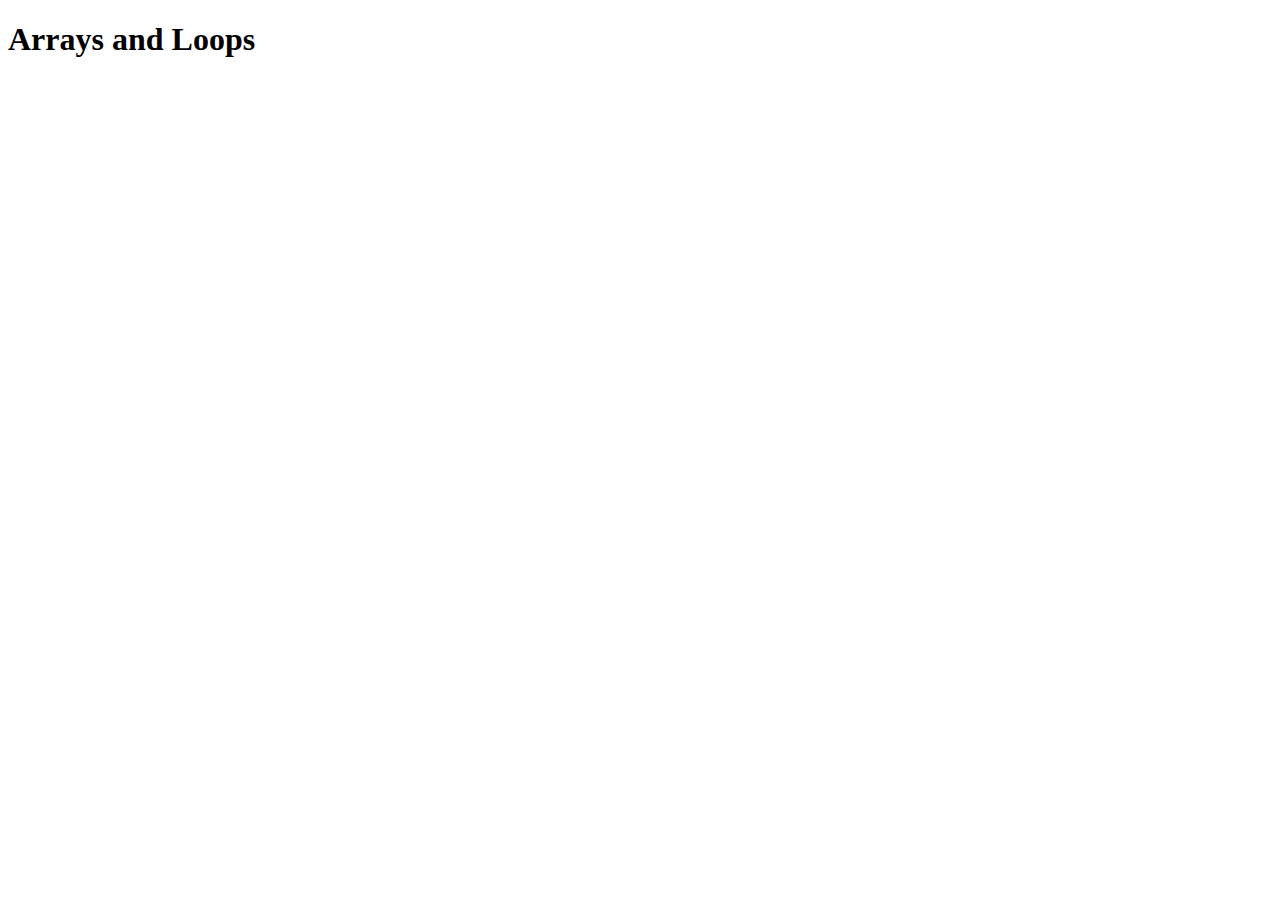
==== arrays_and_loops.html @ b017bcfa "add: example for array" ====
<!DOCTYPE html>
<html lang="en">

<head>
    <meta charset="UTF-8">
    <meta name="viewport" content="width=device-width, initial-scale=1.0">
    <title>Arrays and Loops</title>
    <script src="/js/arrays_and_loops.js"></script>
</head>

<body onload="initArray()">
    <h1>Arrays and Loops</h1>
</body>



</html>
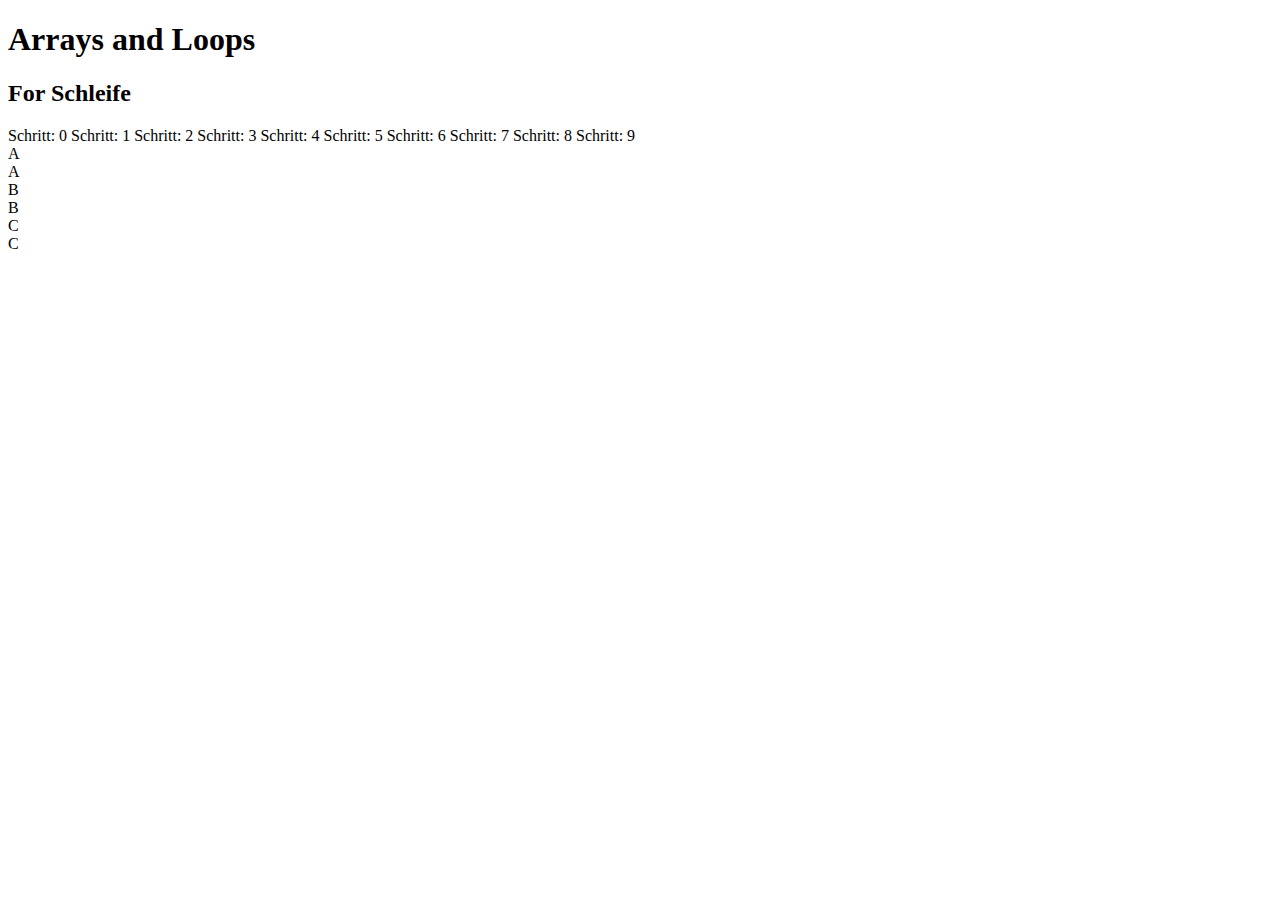
==== commit 01ac53b6: "add: example for loop + Array" ====
--- a/arrays_and_loops.html
+++ b/arrays_and_loops.html
@@ -5,11 +5,14 @@
     <meta charset="UTF-8">
     <meta name="viewport" content="width=device-width, initial-scale=1.0">
     <title>Arrays and Loops</title>
-    <script src="/js/arrays_and_loops.js"></script>
+    <script src="/js/arrays_and_loops.js" defer></script>
 </head>
 
 <body onload="initArray()">
     <h1>Arrays and Loops</h1>
+
+    <h2>For Schleife</h2>
+    <div id="myContent"></div>
 </body>
 
 
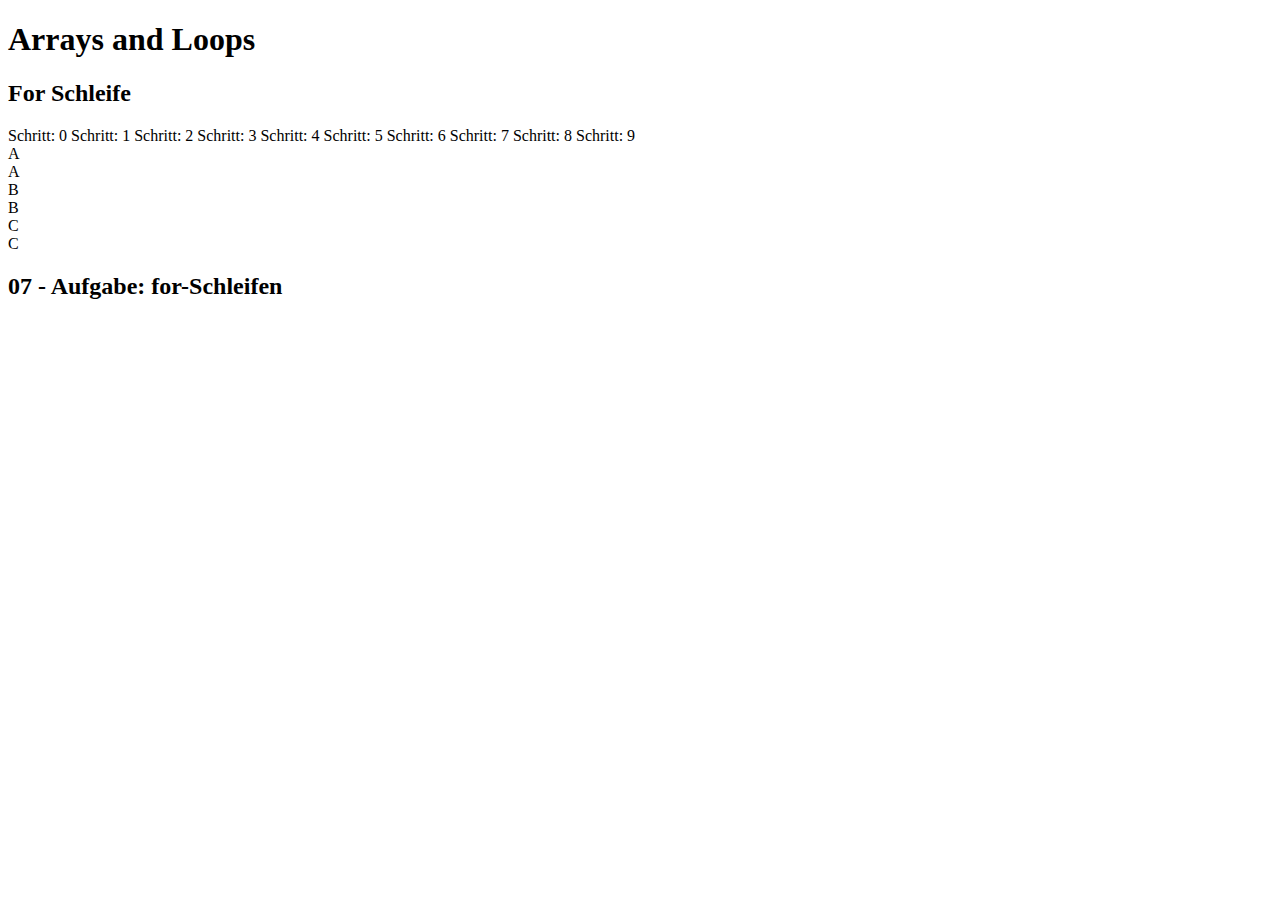
==== commit 86f2a2dd: "add: tasks for schleife 1+2" ====
--- a/arrays_and_loops.html
+++ b/arrays_and_loops.html
@@ -13,6 +13,10 @@
 
     <h2>For Schleife</h2>
     <div id="myContent"></div>
+
+    <h2>07 - Aufgabe: for-Schleifen</h2>
+
+
 </body>
 
 
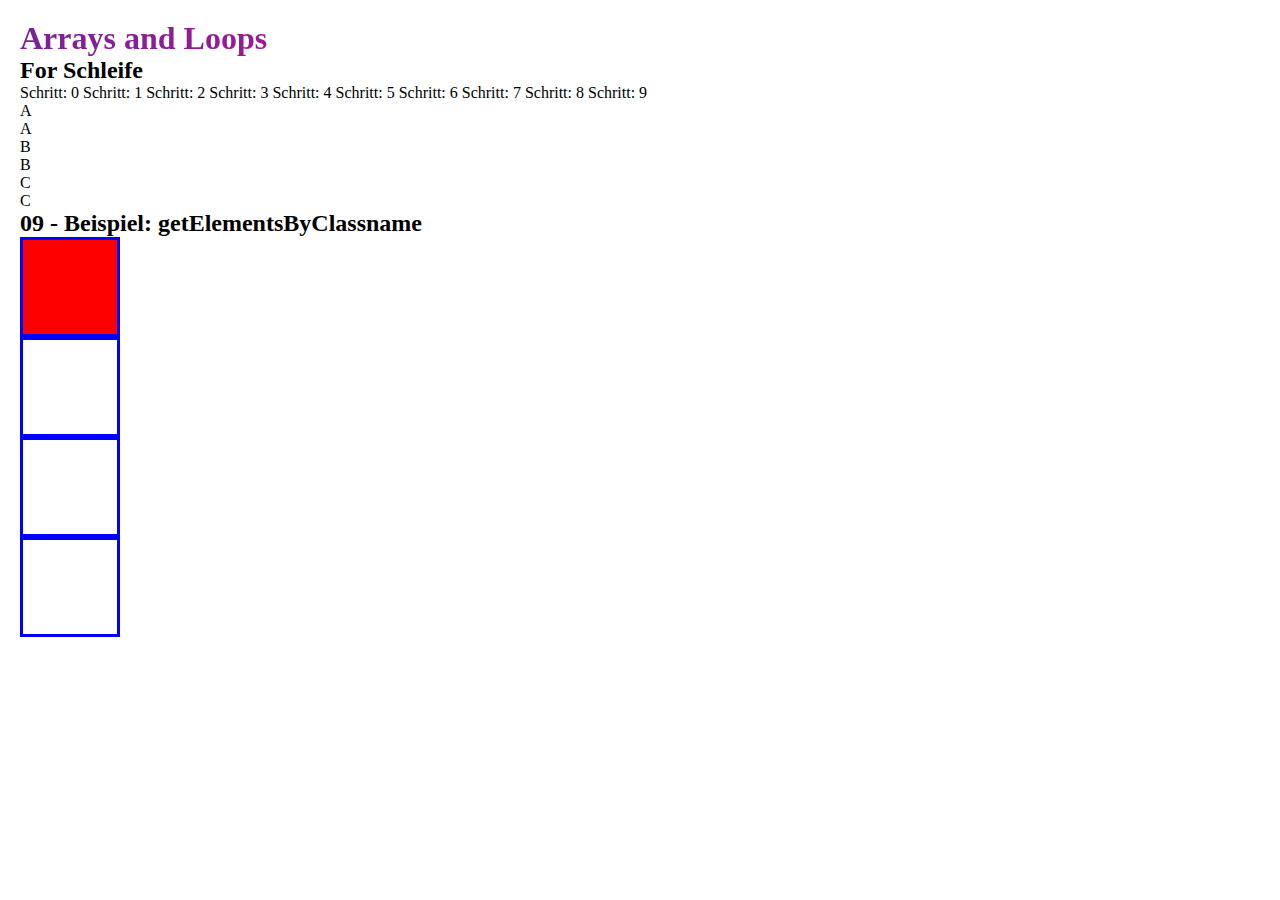
==== commit 23fc133c: "add: example while foreach loop" ====
--- a/arrays_and_loops.html
+++ b/arrays_and_loops.html
@@ -5,6 +5,7 @@
     <meta charset="UTF-8">
     <meta name="viewport" content="width=device-width, initial-scale=1.0">
     <title>Arrays and Loops</title>
+    <link rel="stylesheet" href="/css/style.css">
     <script src="/js/arrays_and_loops.js" defer></script>
 </head>
 
@@ -14,8 +15,11 @@
     <h2>For Schleife</h2>
     <div id="myContent"></div>
 
-    <h2>07 - Aufgabe: for-Schleifen</h2>
-
+    <h2>09 - Beispiel: getElementsByClassname</h2>
+    <div class="redbox green_fill"></div>
+    <div class="redbox"></div>
+    <div class="redbox"></div>
+    <div class="redbox"></div>
 
 </body>
 
--- a/css/style.css
+++ b/css/style.css
@@ -0,0 +1,59 @@
+* {
+    margin: 0;
+    padding: 0;
+    box-sizing: border-box;
+}
+
+body {
+    padding: 20px;
+}
+
+h1 {
+    background: linear-gradient(to right, #7a229a, #9a1a93, #b4168a, #ca1b80, #dc2975, #e3405c);
+    -webkit-text-fill-color: transparent;
+    background-clip: text;
+}
+
+.h1class {
+    filter: drop-shadow(4px 8px 6px #FF6B6B);
+    text-align: center;
+
+}
+
+.divInPink {
+    background-color: pink;
+    ;
+}
+
+.divFontGreen {
+    color: green;
+}
+
+.borderDiv {
+    border: 3px solid blue;
+    width: 200px;
+    height: 100px;
+}
+
+.d_none {
+    display: none;
+}
+
+button {
+    padding: 10px 50px;
+}
+
+.redbox {
+    width: 100px;
+    height: 100px;
+    border: 3px solid red;
+}
+
+.green_fill {
+    background-color: green;
+}
+
+
+.red_fill {
+    background-color: red;
+}